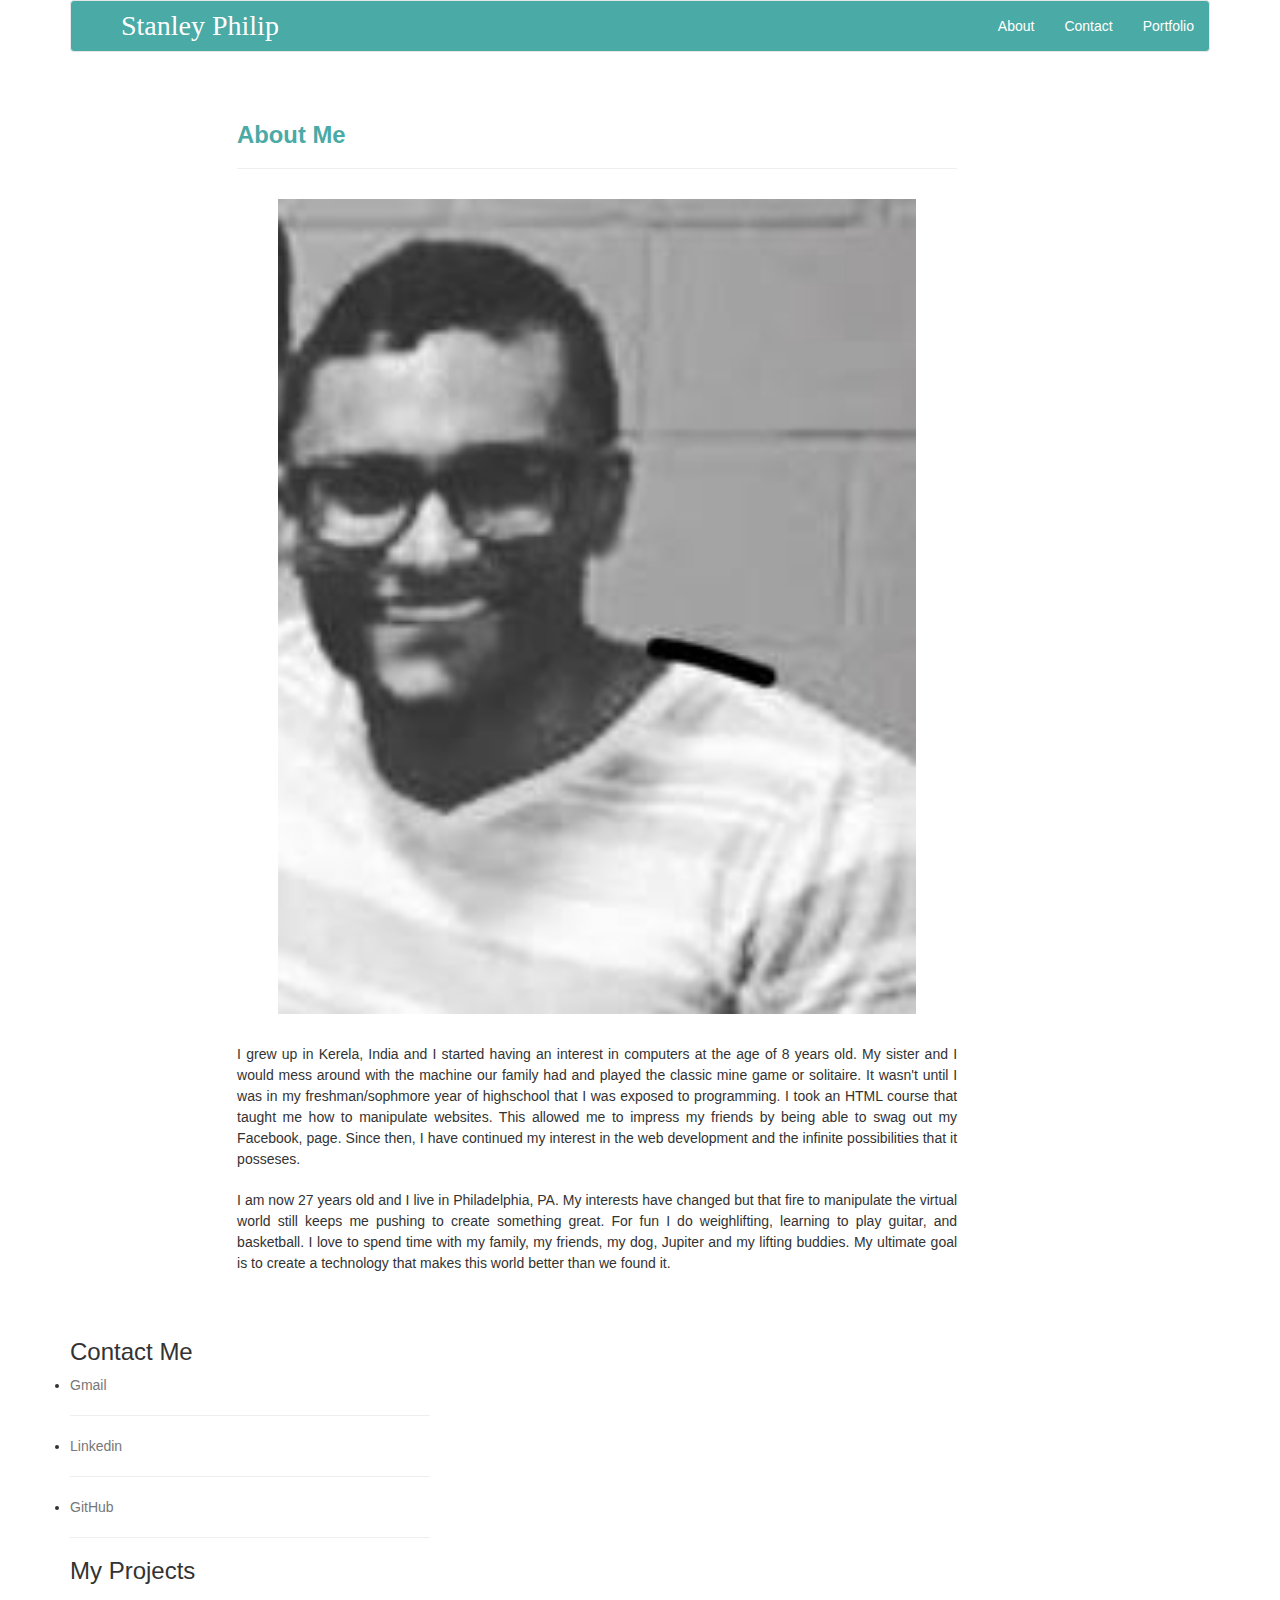
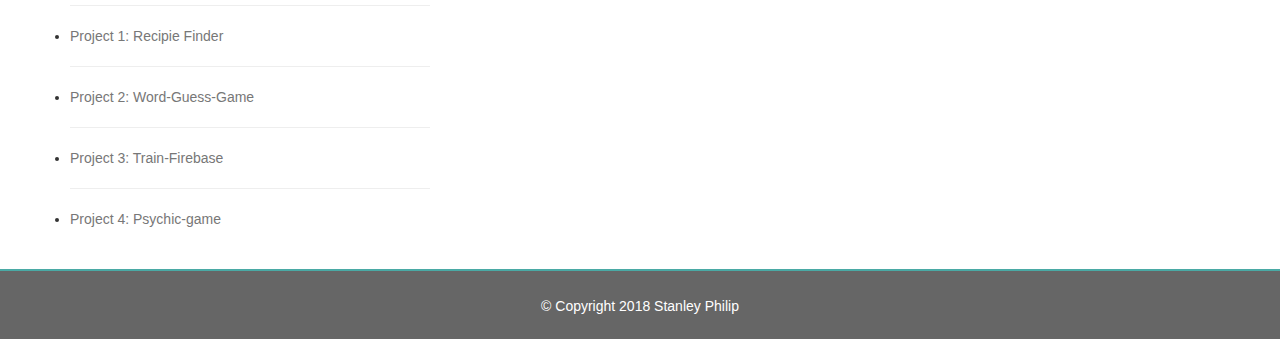
==== index.html @ 60c49bb2 "final" ====
<!DOCTYPE html>
<html>
<head>
    
 

    <meta name="viewport" content="width=device-width, initial-scale=1">

    <title>Bootstrap Portfolio</title>

    

        <!--Bootstrap links, CSS, JQUERY, JavaScript-->

    <link rel="stylesheet" href="https://maxcdn.bootstrapcdn.com/bootstrap/3.3.7/css/bootstrap.min.css">

    <link rel="stylesheet" type="text/css" href="style.css">

    <script src="https://ajax.googleapis.com/ajax/libs/jquery/3.2.0/jquery.min.js"></script>

</head>
<body>

<div class="container">

    <nav class="navbar navbar-default">
        <!-- Brand and toggle get grouped for better mobile display -->
        <div class="navbar-header">
          <button type="button" class="navbar-toggle collapsed" data-toggle="collapse" data-target="#bs-example-navbar-collapse-1" aria-expanded="false">
            <span class="sr-only">Toggle navigation</span>
            <span class="icon-bar"></span>
            <span class="icon-bar"></span>
            <span class="icon-bar"></span>
          </button>
          <div class="navbar-brand">Stanley Philip</div>
        </div>

        <!-- Collect the nav links, forms, and other content for toggling -->
        <div class="collapse navbar-collapse" id="bs-example-navbar-collapse-1">
          <ul class="nav navbar-nav navbar-right">
            <li><a href="index.html">About</a></li>
            <li><a href="contact.html">Contact</a></li>
            <li><a href="portfolio.html">Portfolio</a></li>                            
          </ul>
        </div><!-- /.navbar-collapse -->
     
    </nav>


    <div class="row">
        <div class="col-sm-8" id="about">
        <h2>About Me</h2>
            <hr>
            <img src="stan.jpg" height="200"/> 
            <br>
            <br>
            <p>I grew up in Kerela, India and I started having an interest in computers at the age
                of 8 years old. My sister and I would mess around with the machine our family had and played
                the classic mine game or solitaire. It wasn't until I was in my freshman/sophmore year of
                highschool that I was exposed to programming. I took an HTML course that taught me how to
                manipulate websites. This allowed me to impress my friends by being able to swag out my Facebook,
               page. Since then, I have continued my interest in the web development
                and the infinite possibilities that it posseses.</p>

            <p>I am now 27 years old and I live in Philadelphia, PA. My interests have changed but that fire
                to manipulate the virtual world still keeps me pushing to create something great. For fun
                I do weighlifting, learning to play guitar, and basketball. I love to spend time with my family, my friends, my dog,
                Jupiter and my lifting buddies. My ultimate goal is to create a technology that makes this world better than we found it.</p>
    </div>

        <div class="col-sm-4" id="connect">
           
            <h3>Contact Me</h3>      
                <li><a href="mailto:sphilip60@gmail.com" target="_blank">Gmail</a></li>
                <hr>
                
                <li><a href="https://www.linkedin.com/in/stanley-philip-4b7b5672/" target="_blank">Linkedin</a></li>
                <hr>
               
                <li><a href="https://github.com/stantheman03" target="_blank">GitHub</a></li>
                <hr>
                <h3>My Projects</h3>
                        <hr>
                        <li><a href="https://my-recipes-storage.firebaseapp.com/" target="_blank">Project 1: Recipie Finder</a></li>
                        <hr>
                        <li><a href=" https://stantheman03.github.io/Word-Guess-Game/." target="_blank">Project 2: Word-Guess-Game</a></li>
                        <hr>
                        <li><a href="  https://stantheman03.github.io/Train-firebase/" target="_blank">Project 3: Train-Firebase</a></li>
                        <hr>
                        <li><a href="   https://stantheman03.github.io/Psychic-Game/." target="_blank">Project 4: Psychic-game</a></li>
                        <br><br>
            

        </div>
    </div>
    </div>
    <div class="row"> 
        <div class="col-md-12" id="footer">© Copyright 2018 Stanley Philip</div>
    </div>


</div>

</body>
</html>
---- style.css ----
body {
	background-image: url("images/concrete-texture.png");
	height: 100%;
}

.container {
	height: 100%;
}

a {
	color: #777777;
	text-decoration: none;
}

a:visited {
	color: #777777;
}

a:hover {
	color: #4c4b4b;
	text-decoration: none;
}

.navbar-toggle .icon-bar {
    width: 30px;
    height: 1px;
}

.navbar-header {
	text-align: center;
	font-family: 'Georgia', Times, Times New Roman, serif;
}

.navbar-header span {
    padding: 2px;
    font-size: 1.05em;
}

.navbar-default .navbar-toggle .icon-bar {
    background-color: #fff;
}

.navbar-default {
    background-color: #4aaaa5;
    border-color: #e7e7e7;
}

.navbar-default .navbar-brand {
    color: #fff;
    font-size: 2.0em;
    text-align: center;	
    padding: 15px 50px;
    float: none;
}

.navbar-default .navbar-nav>li>a {
    color: #fff;
}
#footer {
	background: #666666;
    height: 70px;
    text-align: center;
    line-height: 70px;
    color: #fff;
    border-top: 2px solid #4aaaa5;
}

#about {
	margin: 15px 13% 35px 13%;
	background: #fff;
}

#about h2 {
	font-size: 1.7em;
	font-weight: bold;
	padding: 15px 0px 0px 15px;
	color: #4aaaa5;
}

#about hr {
	margin-left: 15px;
	margin-right: 15px;
}

#about img {
	width: 85%;
	height: 85%;
	margin: 10px 7.5% 0px 7.5%;	
}

#about p {
	line-height: 150%;
	margin-left: 15px;
	margin-right: 15px;
	padding-top: 10px;
	text-align: justify; 
}
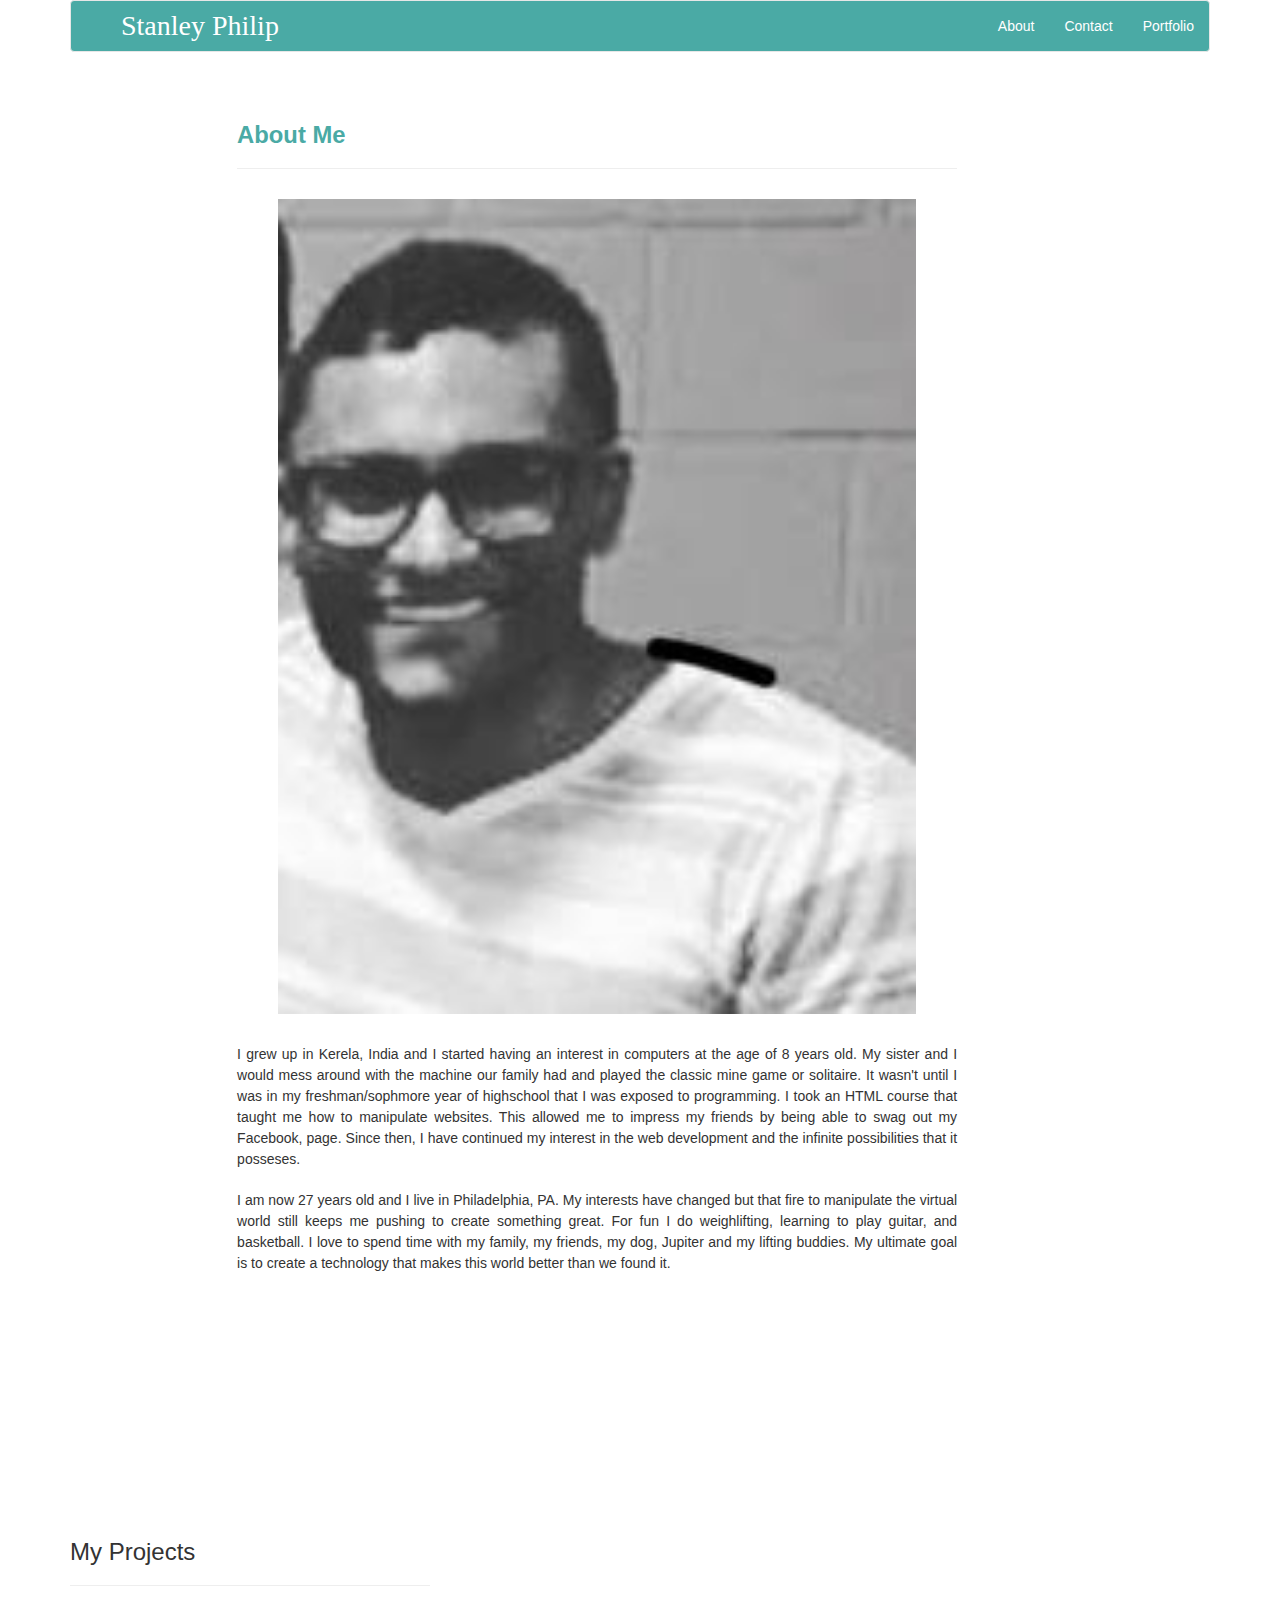
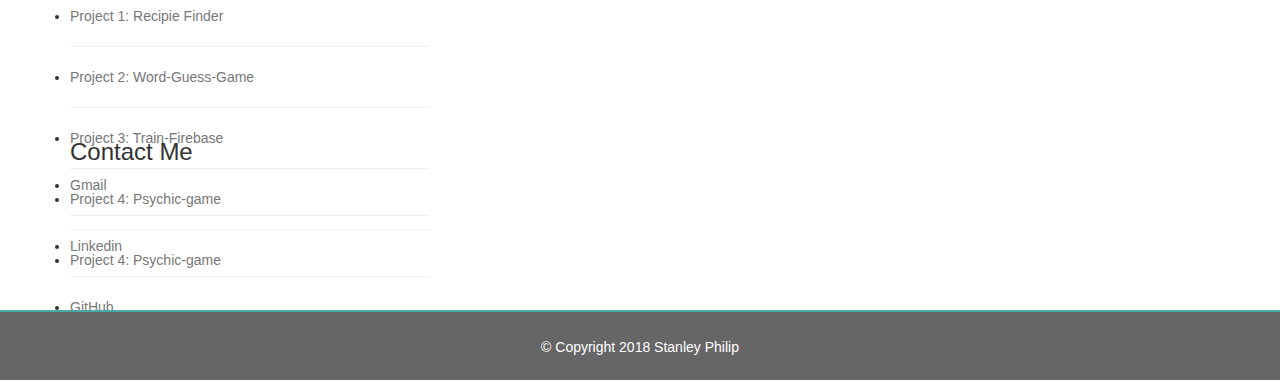
==== commit 8e21aaf6: "new" ====
--- a/index.html
+++ b/index.html
@@ -1,12 +1,16 @@
 <!DOCTYPE html>
 <html>
 <head>
-    
+        <script
+        src="https://code.jquery.com/jquery-3.3.1.min.js"
+        integrity="sha256-FgpCb/KJQlLNfOu91ta32o/NMZxltwRo8QtmkMRdAu8="
+        crossorigin="anonymous"></script>
  
 
     <meta name="viewport" content="width=device-width, initial-scale=1">
 
     <title>Bootstrap Portfolio</title>
+    <script type="javascript" src="jquery.js"></script>
 
     
 
@@ -67,9 +71,21 @@
                 I do weighlifting, learning to play guitar, and basketball. I love to spend time with my family, my friends, my dog,
                 Jupiter and my lifting buddies. My ultimate goal is to create a technology that makes this world better than we found it.</p>
     </div>
-
+<style type="text/css">
+.wrapper {width:100%;height:200px}
+.parllax-1{
+    width: 100%;
+    height: 300px;
+}
+.parallax-window {
+    height: 400px;
+    background: transparent;
+}
+</style>
         <div class="col-sm-4" id="connect">
-           
+           <div class="wrapper">
+               <div class="parallax-1">
+                    <div class="parallax-window" data-parallax="scroll" data-image-src="parallaximg.jpg"></div>
             <h3>Contact Me</h3>      
                 <li><a href="mailto:sphilip60@gmail.com" target="_blank">Gmail</a></li>
                 <hr>
@@ -79,6 +95,8 @@
                
                 <li><a href="https://github.com/stantheman03" target="_blank">GitHub</a></li>
                 <hr>
+           </div>
+        </div>
                 <h3>My Projects</h3>
                         <hr>
                         <li><a href="https://my-recipes-storage.firebaseapp.com/" target="_blank">Project 1: Recipie Finder</a></li>
@@ -88,6 +106,8 @@
                         <li><a href="  https://stantheman03.github.io/Train-firebase/" target="_blank">Project 3: Train-Firebase</a></li>
                         <hr>
                         <li><a href="   https://stantheman03.github.io/Psychic-Game/." target="_blank">Project 4: Psychic-game</a></li>
+                        <hr>
+                        <li><a href="   https://github.com/stantheman03/Project2" target="_blank">Project 4: Psychic-game</a></li>
                         <br><br>
             
 
--- a/style.css
+++ b/style.css
@@ -96,3 +96,39 @@
 	text-align: justify; 
 }
 
+ul {
+	padding: 0px;
+}
+
+#portfolio {
+	margin: 35px auto;
+	background: #fff;
+	overflow: auto;
+}
+
+#portfolio h2 {
+	font-size: 1.7em;
+	font-weight: bold;
+	padding: 0px 0px 0px 15px;
+	color: #4aaaa5;
+}
+
+#portfolio hr {
+	margin-left: 15px;
+	margin-right: 15px;
+}
+
+#portfolio li {
+	list-style: none;
+	width: 90%;
+	height: 200px;
+	margin: 15px 5% 20px 5%;
+}
+
+#portfolio img {
+	width: 100%;
+	height: 100%;
+}
+
+
+
